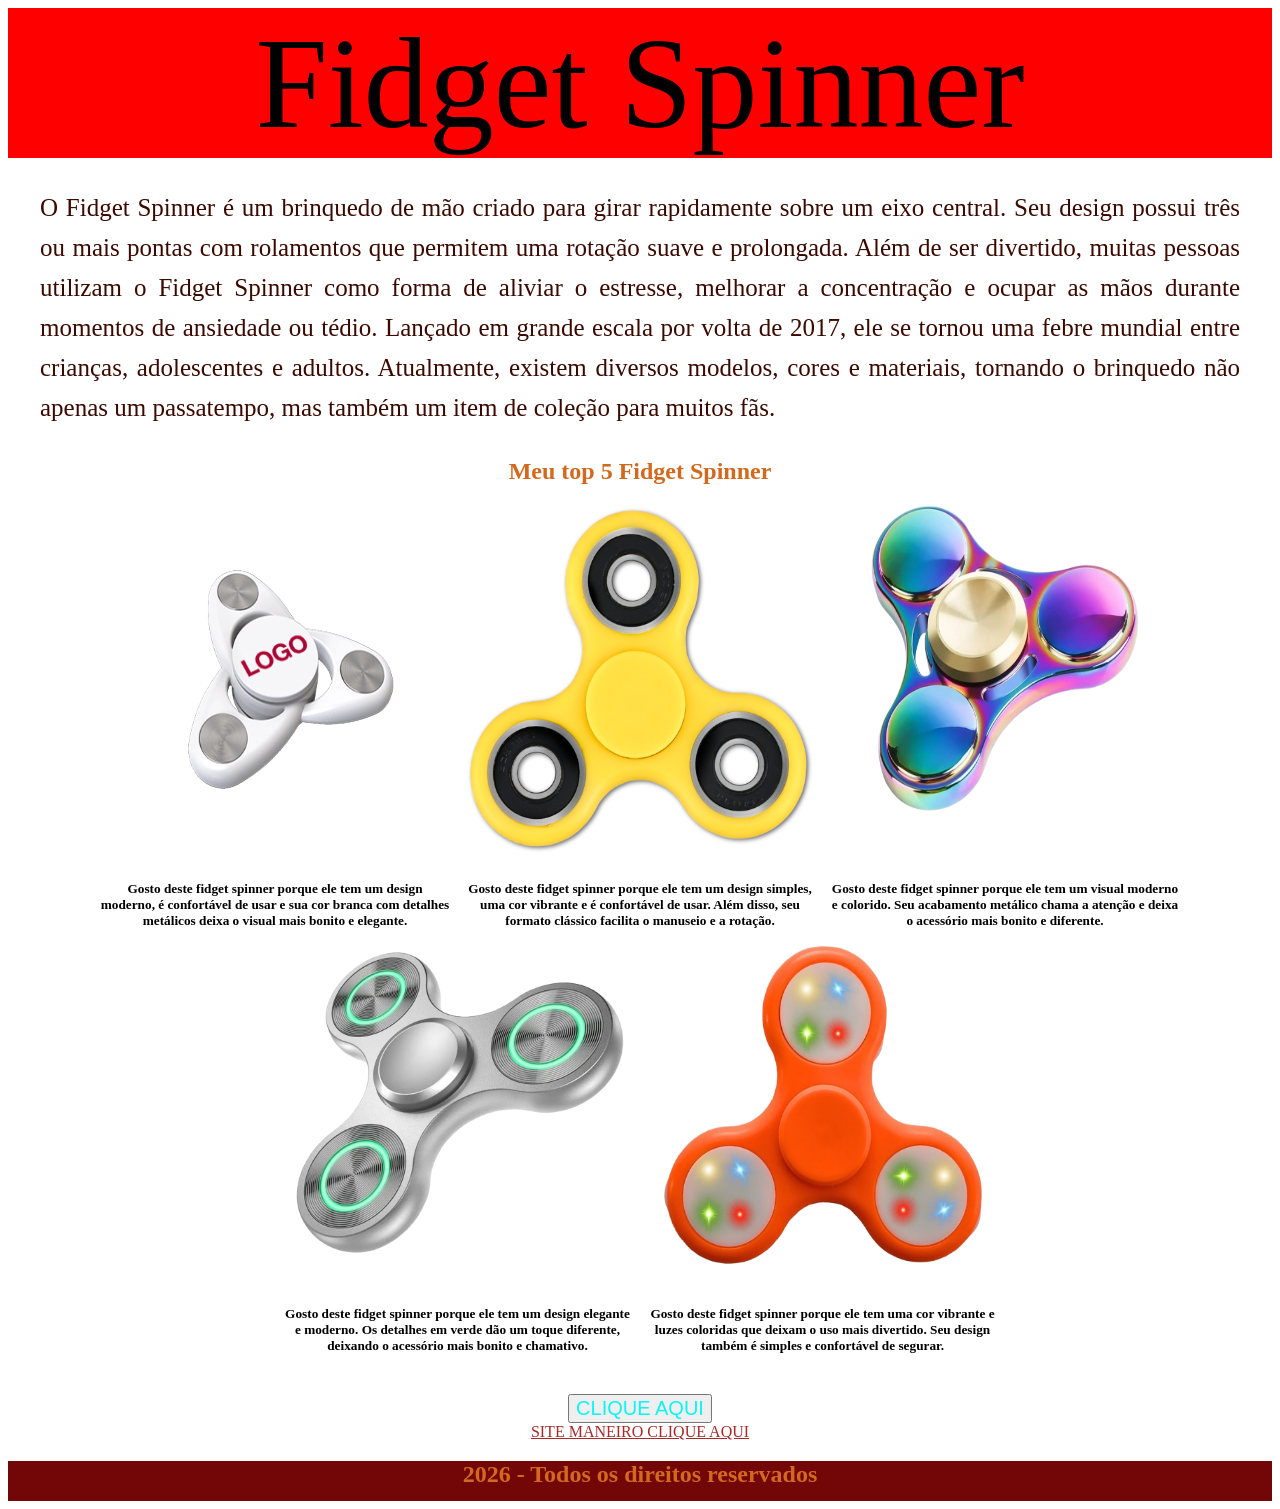
==== index.html @ d0de1edf "a" ====
<!DOCTYPE html>
<html>
    <head>
        <title>Fidget Spinner</title>

        <meta charset="UTF-8">

        <meta name="viewport" content="width=device-width, initial-scale=1.0">

        <link rel="icon" type="image/png" href="favicon_io/favicon.ico">

        <link rel='stylesheet' href="CSS/style.css">
    </head>
    <body>
        
        <header>Fidget Spinner</header>
        <p>O Fidget Spinner é um brinquedo de mão criado para girar rapidamente sobre um eixo
             central. Seu design possui três ou mais pontas com rolamentos que permitem uma 
             rotação suave e prolongada. Além de ser divertido, muitas pessoas utilizam o Fidget
              Spinner como forma de aliviar o estresse, melhorar a concentração e ocupar as mãos
               durante momentos de ansiedade ou tédio. Lançado em grande escala por volta de 
               2017, ele se tornou uma febre mundial entre crianças, adolescentes e adultos. 
               Atualmente, existem diversos modelos, cores e materiais, tornando o brinquedo 
               não apenas um passatempo, mas também um item de coleção para muitos fãs.</p>

        <section id="FIDGET favoritos">
    <h2>Meu top 5 Fidget Spinner</h2>

    <div class="container">

        <div class="card">
            <img src="Imagens/f1.png">
            <h5>Gosto deste fidget spinner porque ele tem um design moderno, é confortável de usar e sua cor branca com detalhes metálicos deixa o visual mais bonito e elegante.</h5>
        </div>

        <div class="card">
            <img src="Imagens/f2.png">
            <h5>Gosto deste fidget spinner porque ele tem um design simples, uma cor vibrante e é confortável de usar. Além disso, seu formato clássico facilita o manuseio e a rotação.</h5>
        </div>

        <div class="card">
            <img src="Imagens/f3.png">
            <h5>Gosto deste fidget spinner porque ele tem um visual moderno e colorido. Seu acabamento metálico chama a atenção e deixa o acessório mais bonito e diferente.</h5>
        </div>

        <div class="card">
            <img src="Imagens/f4.png">
            <h5>Gosto deste fidget spinner porque ele tem um design elegante e moderno. Os detalhes em verde dão um toque diferente, deixando o acessório mais bonito e chamativo.</h5>
        </div>

        <div class="card">
            <img src="Imagens/f5.png">
            <h5>Gosto deste fidget spinner porque ele tem uma cor vibrante e luzes coloridas que deixam o uso mais divertido. Seu design também é simples e confortável de segurar.</h5>
        </div>

    </div>
<br>
<br>
<br>
</section>
    
        <button id="a">CLIQUE AQUI</button>
        
        <br>
        
        <a id="b" href="https://ffffidget.com/">SITE MANEIRO CLIQUE AQUI</button></a>

            
        <footer><h2>2026 - Todos os direitos reservados</h2></footer>
    </body>


</html>
---- CSS/style.css ----
header {
    font-size: 130px;
    background-color: red;
}

p {
    color: rgb(60, 9, 1);
    font-size: 25px;
    max-width: 1200px;
    margin: 30px auto;
    text-align: justify;
    line-height: 1.6;
    padding: 0 20px;
}

h5 {
    width: 350px;

}

#a {
    color: rgb(11, 245, 245);
    text-align: center;
    font-size: 20px;
}

#b {
    color: brown;
    text-align: center;
}

h2{
    color: chocolate;
    text-align: center;
}

body {
    text-align: center;
}

.navbar {
    background-color: #222222;
        padding: 15px 30px;
}

.card img:hover{
    transform: scale(1.05)
}

img {
    transition: transform 0.3s ease;
}

.container {
    display: flex;
    flex-wrap: wrap;
    border-radius: 10px;
    transition: transform 0.3 ease;
    justify-content: center;
    align-items:center;
    gap: 15px;
}

.card {
    border-radius: 15px;
    padding-bottom: 10px;
    height: 400px;
}

.card img {
    width: 350px;
    height: 350px;
    border-radius: 10px;
    transition: transform 0.3s ease;
}

iframe {
    width: 100%;
    max-width: 600px;
    border-radius: 10px;
}

footer {
    background-color: rgb(115, 7, 7);
    width: 100%;
    height: 40px;
}
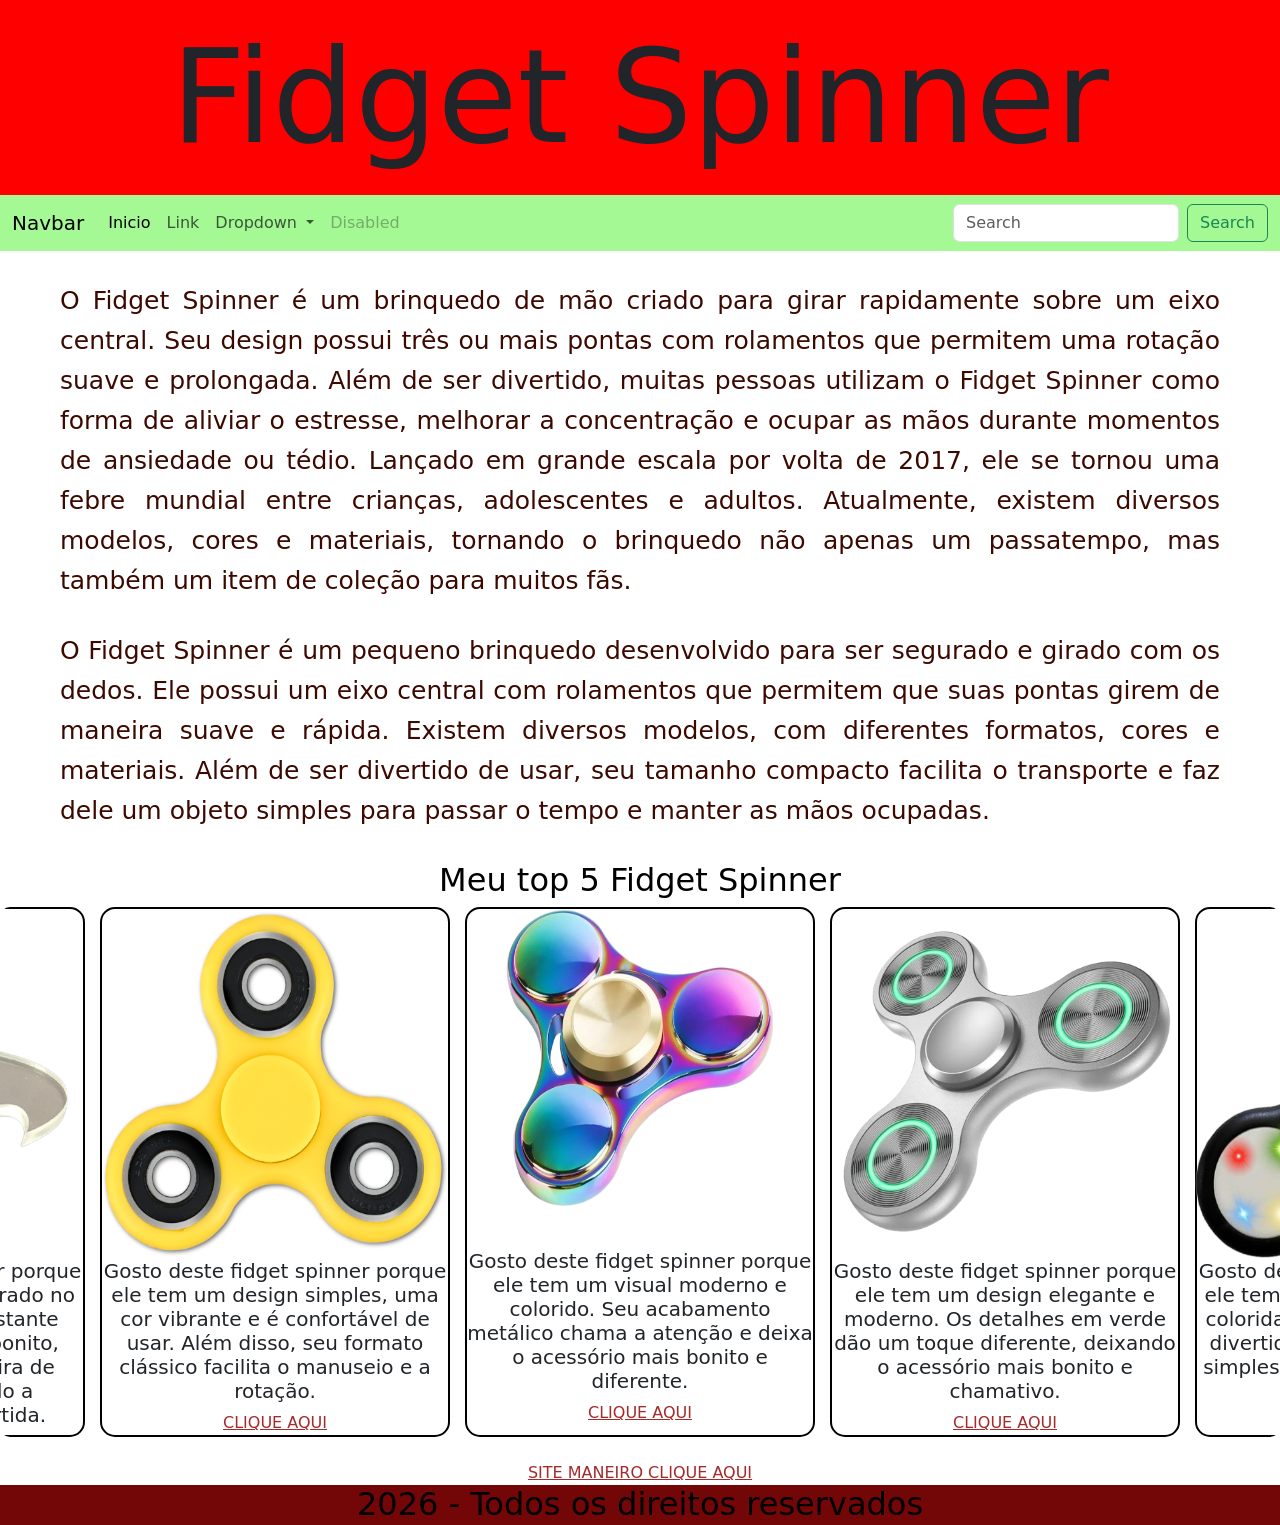
==== commit 254f9d29: "a" ====
--- a/index.html
+++ b/index.html
@@ -1,73 +1,234 @@
 <!DOCTYPE html>
-<html>
-    <head>
-        <title>Fidget Spinner</title>
-
-        <meta charset="UTF-8">
-
-        <meta name="viewport" content="width=device-width, initial-scale=1.0">
-
-        <link rel="icon" type="image/png" href="favicon_io/favicon.ico">
-
-        <link rel='stylesheet' href="CSS/style.css">
-    </head>
-    <body>
+<html lang="pt-br">
+<head>
+    <meta charset="UTF-8">
+    <title>FidgetSpinner</title>
+    <meta name="viewport" content="width=device-width, initial-scale=1.0">
+
+    <link rel="icon" type="image/png" href="favicon_io/favicon.ico">
+
+    <link
+        href="https://cdn.jsdelivr.net/npm/bootstrap@5.3.8/dist/css/bootstrap.min.css"
+        rel="stylesheet"
+        integrity="sha384-sRIl4kxILFvY47J16cr9ZwB07vP4J8+LH7qKQnuqkuIAvNWLzeN8tE5YBujZqJLB"
+        crossorigin="anonymous"
+    >
+
+    <link rel="stylesheet" href="CSS/style.css">
+</head>
+
+<body>
+
+    <header>Fidget Spinner</header>
+
+    <nav class="navbar navbar-expand-lg bg-body-tertiary">
+        <div class="container-fluid">
+            <a class="navbar-brand" href="#">Navbar</a>
+
+            <button
+                class="navbar-toggler"
+                type="button"
+                data-bs-toggle="collapse"
+                data-bs-target="#navbarSupportedContent"
+                aria-controls="navbarSupportedContent"
+                aria-expanded="false"
+                aria-label="Toggle navigation"
+            >
+                <span class="navbar-toggler-icon"></span>
+            </button>
+
+            <div class="collapse navbar-collapse" id="navbarSupportedContent">
+                <ul class="navbar-nav me-auto mb-2 mb-lg-0">
+                    <li class="nav-item">
+                        <a class="nav-link active" aria-current="page" href="#inicio">
+                            Inicio
+                        </a>
+                    </li>
+
+                    <li class="nav-item">
+                        <a class="nav-link" href="#">Link</a>
+                    </li>
+
+                    <li class="nav-item dropdown">
+                        <a
+                            class="nav-link dropdown-toggle"
+                            href="#"
+                            role="button"
+                            data-bs-toggle="dropdown"
+                            aria-expanded="false"
+                        >
+                            Dropdown
+                        </a>
+
+                        <ul class="dropdown-menu">
+                            <li>
+                                <a class="dropdown-item" href="#">Action</a>
+                            </li>
+
+                            <li>
+                                <a class="dropdown-item" href="#">
+                                    Another action
+                                </a>
+                            </li>
+
+                            <li>
+                                <hr class="dropdown-divider">
+                            </li>
+
+                            <li>
+                                <a class="dropdown-item" href="#">
+                                    Something else here
+                                </a>
+                            </li>
+                        </ul>
+                    </li>
+
+                    <li class="nav-item">
+                        <a class="nav-link disabled" aria-disabled="true">
+                            Disabled
+                        </a>
+                    </li>
+                </ul>
+
+                <form class="d-flex" role="search">
+                    <input
+                        class="form-control me-2"
+                        type="search"
+                        placeholder="Search"
+                        aria-label="Search"
+                    >
+
+                    <button class="btn btn-outline-success" type="submit">
+                        Search
+                    </button>
+                </form>
+            </div>
+        </div>
+    </nav>
+
+    <p div="inicio">
+        O Fidget Spinner é um brinquedo de mão criado para girar rapidamente
+        sobre um eixo central. Seu design possui três ou mais pontas com
+        rolamentos que permitem uma rotação suave e prolongada. Além de ser
+        divertido, muitas pessoas utilizam o Fidget Spinner como forma de
+        aliviar o estresse, melhorar a concentração e ocupar as mãos durante
+        momentos de ansiedade ou tédio. Lançado em grande escala por volta de
+        2017, ele se tornou uma febre mundial entre crianças, adolescentes e
+        adultos. Atualmente, existem diversos modelos, cores e materiais,
+        tornando o brinquedo não apenas um passatempo, mas também um item de
+        coleção para muitos fãs.
         
-        <header>Fidget Spinner</header>
-        <p>O Fidget Spinner é um brinquedo de mão criado para girar rapidamente sobre um eixo
-             central. Seu design possui três ou mais pontas com rolamentos que permitem uma 
-             rotação suave e prolongada. Além de ser divertido, muitas pessoas utilizam o Fidget
-              Spinner como forma de aliviar o estresse, melhorar a concentração e ocupar as mãos
-               durante momentos de ansiedade ou tédio. Lançado em grande escala por volta de 
-               2017, ele se tornou uma febre mundial entre crianças, adolescentes e adultos. 
-               Atualmente, existem diversos modelos, cores e materiais, tornando o brinquedo 
-               não apenas um passatempo, mas também um item de coleção para muitos fãs.</p>
-
-        <section id="FIDGET favoritos">
-    <h2>Meu top 5 Fidget Spinner</h2>
-
-    <div class="container">
-
-        <div class="card">
-            <img src="Imagens/f1.png">
-            <h5>Gosto deste fidget spinner porque ele tem um design moderno, é confortável de usar e sua cor branca com detalhes metálicos deixa o visual mais bonito e elegante.</h5>
+    </p>
+    <p div="inicio">
+        O Fidget Spinner é um pequeno brinquedo desenvolvido para ser segurado e girado 
+        com os dedos. Ele possui um eixo central com rolamentos que permitem que suas
+         pontas girem de maneira suave e rápida. Existem diversos modelos, com diferentes
+          formatos, cores e materiais. Além de ser divertido de usar, seu tamanho compacto 
+          facilita o transporte e faz dele um objeto simples para passar o tempo e manter 
+          as mãos ocupadas.</p>
+
+    <section id="FIDGET favoritos">
+        <h2>Meu top 5 Fidget Spinner</h2>
+
+        <div class="container">
+            <div class="card">
+                <img src="Imagens/f5.png">
+
+                <h5>
+                    Gosto deste fidget spinner porque ele tem um formato
+                    inspirado no Batman, que chama bastante atenção. Seu design
+                    é bonito, confortável de usar e gira de forma suave,
+                    tornando a experiência mais divertida.
+                </h5>
+
+                <a
+                    id="b"
+                    href="https://shopee.com.br/Fidget-Hand-Spinner-Acrilico-Anti-Stress-Batman-i.592216717.19698578593"
+                >
+                    CLIQUE AQUI
+                </a>
+            </div>
+
+            <div class="card">
+                <img src="Imagens/f2.png">
+
+                <h5>
+                    Gosto deste fidget spinner porque ele tem um design
+                    simples, uma cor vibrante e é confortável de usar. Além
+                    disso, seu formato clássico facilita o manuseio e a
+                    rotação.
+                </h5>
+
+                <a
+                    id="b"
+                    href="https://www.pbkids.com.br/fidget-spinner-original---amarelo-1002879460/p?srsltid=AfmBOorNrOaoNi5h6woUMSMGoeGaCTeQ0F-T0FpnlqDeqvxqBZ_VngEw"
+                >
+                    CLIQUE AQUI
+                </a>
+            </div>
+
+            <div class="card">
+                <img src="Imagens/f3.png">
+
+                <h5>
+                    Gosto deste fidget spinner porque ele tem um visual moderno
+                    e colorido. Seu acabamento metálico chama a atenção e deixa
+                    o acessório mais bonito e diferente.
+                </h5>
+
+                <a
+                    id="b"
+                    href="https://www.worten.pt/produtos/fidget-spinner-toy-durable-steel-bearing-high-speed-spins-precision-metal-hand-spinner-edc-adhd-focus-anxiety-stress-relief-tedio-jedbesetzt-mrkean-9058386009323"
+                >
+                    CLIQUE AQUI
+                </a>
+            </div>
+
+            <div class="card">
+                <img src="Imagens/f4.png">
+
+                <h5>
+                    Gosto deste fidget spinner porque ele tem um design elegante
+                    e moderno. Os detalhes em verde dão um toque diferente,
+                    deixando o acessório mais bonito e chamativo.
+                </h5>
+
+                <a
+                    id="b"
+                    href="https://www.magazineluiza.com.br/fidget-spinner-atesson-de-aco-inoxidavel-ultra-duravel-prata/p/hbadkj4fc2/br/spnr/?srsltid=AfmBOooJvOaoNi5h6woUMSMGoeGaCTeQ0F-T0FpnlqDeqvxqBZ_VngEw"
+                >
+                    CLIQUE AQUI
+                </a>
+            </div>
+
+            <div class="card">
+                <img src="Imagens/f6.png">
+
+                <h5>
+                    Gosto deste fidget spinner porque ele tem uma cor vibrante
+                    e luzes coloridas que deixam o uso mais divertido. Seu
+                    design também é simples e confortável de segurar.
+                </h5>
+
+                <a
+                    id="b"
+                    href="https://www.amazon.com.br/Pop-Hand-Spinner-com-Girat%C3%B3rio/dp/B0DYVS96MG/ref=sr_1_6?crid=UYTA7BCN1M6L&dib=eyJ2IjoiMSJ9.[base64].B3UbdkF1sn0aKpM16Ohkcw3CNnSOilMuTUx1lWSPxpg&dib_tag=se&keywords=fidget%20spinner&qid=1760724182&sprefix=fosget,aps,1141&sr=8-6&tag=brmybest_presses_20579-20"
+                >
+                    CLIQUE AQUI
+                </a>
+            </div>
         </div>
 
-        <div class="card">
-            <img src="Imagens/f2.png">
-            <h5>Gosto deste fidget spinner porque ele tem um design simples, uma cor vibrante e é confortável de usar. Além disso, seu formato clássico facilita o manuseio e a rotação.</h5>
-        </div>
-
-        <div class="card">
-            <img src="Imagens/f3.png">
-            <h5>Gosto deste fidget spinner porque ele tem um visual moderno e colorido. Seu acabamento metálico chama a atenção e deixa o acessório mais bonito e diferente.</h5>
-        </div>
-
-        <div class="card">
-            <img src="Imagens/f4.png">
-            <h5>Gosto deste fidget spinner porque ele tem um design elegante e moderno. Os detalhes em verde dão um toque diferente, deixando o acessório mais bonito e chamativo.</h5>
-        </div>
-
-        <div class="card">
-            <img src="Imagens/f5.png">
-            <h5>Gosto deste fidget spinner porque ele tem uma cor vibrante e luzes coloridas que deixam o uso mais divertido. Seu design também é simples e confortável de segurar.</h5>
-        </div>
-
-    </div>
-<br>
-<br>
-<br>
-</section>
-    
-        <button id="a">CLIQUE AQUI</button>
-        
         <br>
-        
-        <a id="b" href="https://ffffidget.com/">SITE MANEIRO CLIQUE AQUI</button></a>
-
-            
-        <footer><h2>2026 - Todos os direitos reservados</h2></footer>
-    </body>
-
-
+
+        <a id="b" href="https://ffffidget.com/">
+            SITE MANEIRO CLIQUE AQUI
+        </a>
+
+        <footer>
+            <h2>2026 - Todos os direitos reservados</h2>
+        </footer>
+    </section>
+
+</body>
 </html>
--- a/CSS/style.css
+++ b/CSS/style.css
@@ -1,87 +1,97 @@
 header {
-    font-size: 130px;
-    background-color: red;
+    font-size: 130px !important;
+    background-color: red !important;
+}
+
+.navbar {
+    background-color: rgb(164, 249, 149) !important;
 }
 
 p {
-    color: rgb(60, 9, 1);
-    font-size: 25px;
-    max-width: 1200px;
-    margin: 30px auto;
-    text-align: justify;
-    line-height: 1.6;
-    padding: 0 20px;
+    color: rgb(60, 9, 1) !important;
+    font-size: 25px !important;
+    max-width: 1200px !important;
+    margin: 30px auto !important;
+    text-align: justify !important;
+    line-height: 1.6 !important;
+    padding: 0 20px !important;
 }
 
 h5 {
-    width: 350px;
+    width: 350px !important;
+}
+
+#a {
+    color: rgb(11, 245, 245) !important;
+    text-align: center !important;
+    font-size: 20px !important;
+}
+
+#b {
+    color: brown !important;
+    text-align: center !important;
+}
+
+button {
+}
+
+h2 {
+    color: rgb(0, 0, 0) !important;
+    text-align: center !important;
+}
+
+body {
+    text-align: center !important;
 
 }
 
-#a {
-    color: rgb(11, 245, 245);
-    text-align: center;
-    font-size: 20px;
-}
-
-#b {
-    color: brown;
-    text-align: center;
-}
-
-h2{
-    color: chocolate;
-    text-align: center;
-}
-
-body {
-    text-align: center;
-}
-
-.navbar {
-    background-color: #222222;
-        padding: 15px 30px;
-}
-
-.card img:hover{
-    transform: scale(1.05)
+.card img:hover {
+    transform: scale(1.05) !important;
 }
 
 img {
-    transition: transform 0.3s ease;
+    transition: transform 0.3s ease !important;
 }
 
 .container {
-    display: flex;
-    flex-wrap: wrap;
-    border-radius: 10px;
-    transition: transform 0.3 ease;
-    justify-content: center;
-    align-items:center;
-    gap: 15px;
+    display: flex !important;
+    flex-wrap: nowrap !important;
+    width: 100% !important;
+    max-width: none !important;
+    overflow: hidden !important;
+    border-radius: 10px !important;
+    transition: transform 0.3s ease !important;
+    justify-content: center !important;
+    align-items: center !important;
+    gap: 15px !important;
 }
 
 .card {
-    border-radius: 15px;
-    padding-bottom: 10px;
-    height: 400px;
+    flex: 0 0 350px !important;
+    display: flex !important;
+    flex-direction: column !important;
+    align-items: center !important;
+    border-radius: 15px !important;
+    padding-bottom: 10px !important;
+    height: 530px !important;
+    border: 2px solid #000000 !important;
 }
 
 .card img {
-    width: 350px;
-    height: 350px;
-    border-radius: 10px;
-    transition: transform 0.3s ease;
+    width: 350px !important;
+    height: 350px !important;
+    border-radius: 10px !important;
+    transition: transform 0.3s ease !important;
 }
 
 iframe {
-    width: 100%;
-    max-width: 600px;
-    border-radius: 10px;
+    width: 100% !important;
+    max-width: 600px !important;
+    border-radius: 10px !important;
 }
 
 footer {
-    background-color: rgb(115, 7, 7);
-    width: 100%;
-    height: 40px;
+    background-color: rgb(115, 7, 7) !important;
+    width: 100% !important;
+    height: 40px !important;
 }
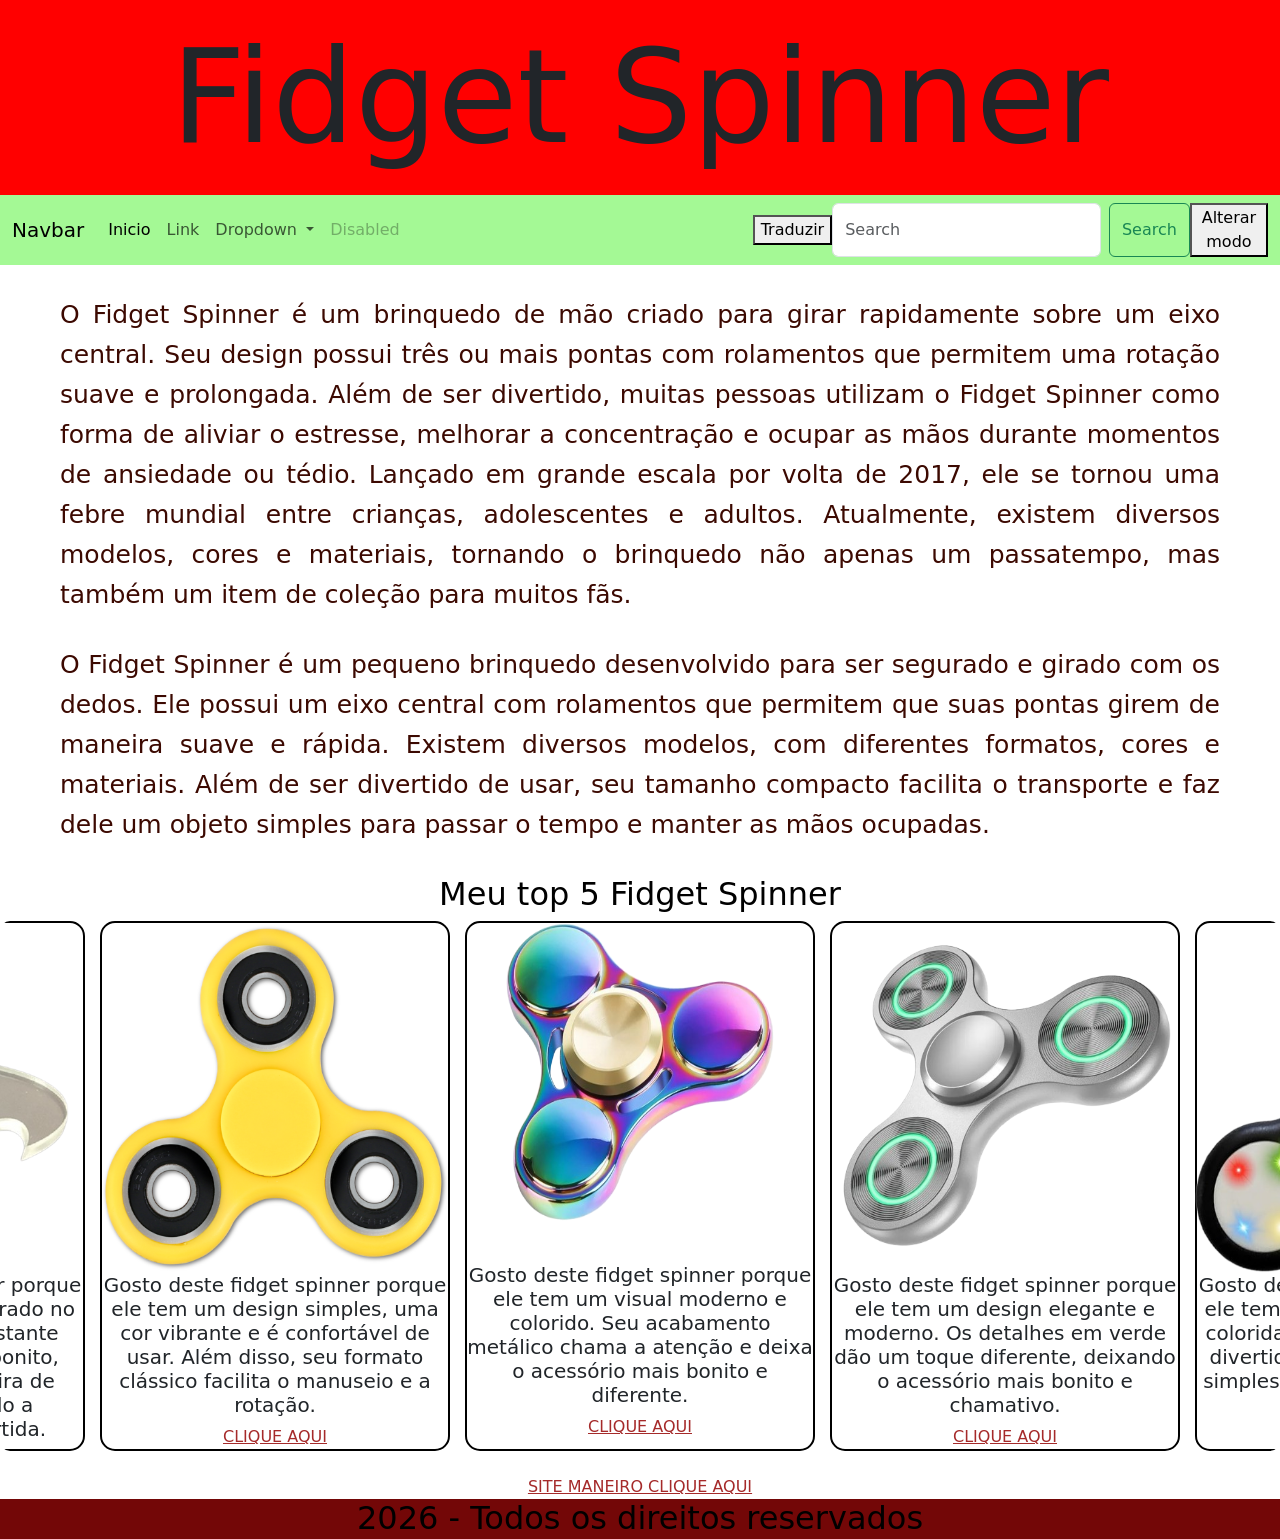
==== commit 0d61595d: "a" ====
--- a/index.html
+++ b/index.html
@@ -2,7 +2,11 @@
 <html lang="pt-br">
 <head>
     <meta charset="UTF-8">
+
     <title>FidgetSpinner</title>
+
+    
+
     <meta name="viewport" content="width=device-width, initial-scale=1.0">
 
     <link rel="icon" type="image/png" href="favicon_io/favicon.ico">
@@ -17,12 +21,14 @@
     <link rel="stylesheet" href="CSS/style.css">
 </head>
 
-<body>
-
-    <header>Fidget Spinner</header>
+<body id="body">
+
+    <header id="object">Fidget Spinner</header>
 
     <nav class="navbar navbar-expand-lg bg-body-tertiary">
         <div class="container-fluid">
+
+
             <a class="navbar-brand" href="#">Navbar</a>
 
             <button
@@ -89,7 +95,7 @@
                         </a>
                     </li>
                 </ul>
-
+                <button id="botaot">Traduzir</button>
                 <form class="d-flex" role="search">
                     <input
                         class="form-control me-2"
@@ -101,12 +107,14 @@
                     <button class="btn btn-outline-success" type="submit">
                         Search
                     </button>
+
+                    <button id="botao">Alterar modo</button>
                 </form>
             </div>
         </div>
     </nav>
 
-    <p div="inicio">
+    <p id="inicio" div="inicio">
         O Fidget Spinner é um brinquedo de mão criado para girar rapidamente
         sobre um eixo central. Seu design possui três ou mais pontas com
         rolamentos que permitem uma rotação suave e prolongada. Além de ser
@@ -141,12 +149,7 @@
                     tornando a experiência mais divertida.
                 </h5>
 
-                <a
-                    id="b"
-                    href="https://shopee.com.br/Fidget-Hand-Spinner-Acrilico-Anti-Stress-Batman-i.592216717.19698578593"
-                >
-                    CLIQUE AQUI
-                </a>
+                <a id="b" href="https://shopee.com.br/Fidget-Hand-Spinner-Acrilico-Anti-Stress-Batman-i.592216717.19698578593">CLIQUE AQUI</a>
             </div>
 
             <div class="card">
@@ -159,29 +162,17 @@
                     rotação.
                 </h5>
 
-                <a
-                    id="b"
-                    href="https://www.pbkids.com.br/fidget-spinner-original---amarelo-1002879460/p?srsltid=AfmBOorNrOaoNi5h6woUMSMGoeGaCTeQ0F-T0FpnlqDeqvxqBZ_VngEw"
-                >
-                    CLIQUE AQUI
-                </a>
+                <a id="b" href="https://www.pbkids.com.br/fidget-spinner-original---amarelo-1002879460/p?srsltid=AfmBOorNrOaoNi5h6woUMSMGoeGaCTeQ0F-T0FpnlqDeqvxqBZ_VngEw">CLIQUE AQUI</a>
             </div>
 
             <div class="card">
                 <img src="Imagens/f3.png">
-
                 <h5>
                     Gosto deste fidget spinner porque ele tem um visual moderno
                     e colorido. Seu acabamento metálico chama a atenção e deixa
                     o acessório mais bonito e diferente.
                 </h5>
-
-                <a
-                    id="b"
-                    href="https://www.worten.pt/produtos/fidget-spinner-toy-durable-steel-bearing-high-speed-spins-precision-metal-hand-spinner-edc-adhd-focus-anxiety-stress-relief-tedio-jedbesetzt-mrkean-9058386009323"
-                >
-                    CLIQUE AQUI
-                </a>
+                <a id="b" href="https://www.worten.pt/produtos/fidget-spinner-toy-durable-steel-bearing-high-speed-spins-precision-metal-hand-spinner-edc-adhd-focus-anxiety-stress-relief-tedio-jedbesetzt-mrkean-9058386009323" > CLIQUE AQUI </a>
             </div>
 
             <div class="card">
@@ -193,42 +184,30 @@
                     deixando o acessório mais bonito e chamativo.
                 </h5>
 
-                <a
-                    id="b"
-                    href="https://www.magazineluiza.com.br/fidget-spinner-atesson-de-aco-inoxidavel-ultra-duravel-prata/p/hbadkj4fc2/br/spnr/?srsltid=AfmBOooJvOaoNi5h6woUMSMGoeGaCTeQ0F-T0FpnlqDeqvxqBZ_VngEw"
-                >
-                    CLIQUE AQUI
-                </a>
+                <a id="b" href="https://www.magazineluiza.com.br/fidget-spinner-atesson-de-aco-inoxidavel-ultra-duravel-prata/p/hbadkj4fc2/br/spnr/?srsltid=AfmBOooJvOaoNi5h6woUMSMGoeGaCTeQ0F-T0FpnlqDeqvxqBZ_VngEw">CLIQUE AQUI</a>
             </div>
 
             <div class="card">
                 <img src="Imagens/f6.png">
-
                 <h5>
                     Gosto deste fidget spinner porque ele tem uma cor vibrante
                     e luzes coloridas que deixam o uso mais divertido. Seu
                     design também é simples e confortável de segurar.
                 </h5>
-
-                <a
-                    id="b"
-                    href="https://www.amazon.com.br/Pop-Hand-Spinner-com-Girat%C3%B3rio/dp/B0DYVS96MG/ref=sr_1_6?crid=UYTA7BCN1M6L&dib=eyJ2IjoiMSJ9.[base64].B3UbdkF1sn0aKpM16Ohkcw3CNnSOilMuTUx1lWSPxpg&dib_tag=se&keywords=fidget%20spinner&qid=1760724182&sprefix=fosget,aps,1141&sr=8-6&tag=brmybest_presses_20579-20"
-                >
-                    CLIQUE AQUI
-                </a>
+                <a id="b" href="https://www.amazon.com.br/Pop-Hand-Spinner-com-Girat%C3%B3rio/dp/B0DYVS96MG/ref=sr_1_6?crid=UYTA7BCN1M6L&dib=eyJ2IjoiMSJ9.[base64].B3UbdkF1sn0aKpM16Ohkcw3CNnSOilMuTUx1lWSPxpg&dib_tag=se&keywords=fidget%20spinner&qid=1760724182&sprefix=fosget,aps,1141&sr=8-6&tag=brmybest_presses_20579-20" > CLIQUE AQUI </a>
             </div>
         </div>
 
         <br>
 
-        <a id="b" href="https://ffffidget.com/">
-            SITE MANEIRO CLIQUE AQUI
-        </a>
+        <a id="b" href="https://ffffidget.com/"> SITE MANEIRO CLIQUE AQUI</a>
 
         <footer>
             <h2>2026 - Todos os direitos reservados</h2>
         </footer>
     </section>
 
+    <script src="main.js"></script>
+
 </body>
 </html>
--- a/CSS/style.css
+++ b/CSS/style.css
@@ -30,9 +30,6 @@
 #b {
     color: brown !important;
     text-align: center !important;
-}
-
-button {
 }
 
 h2 {
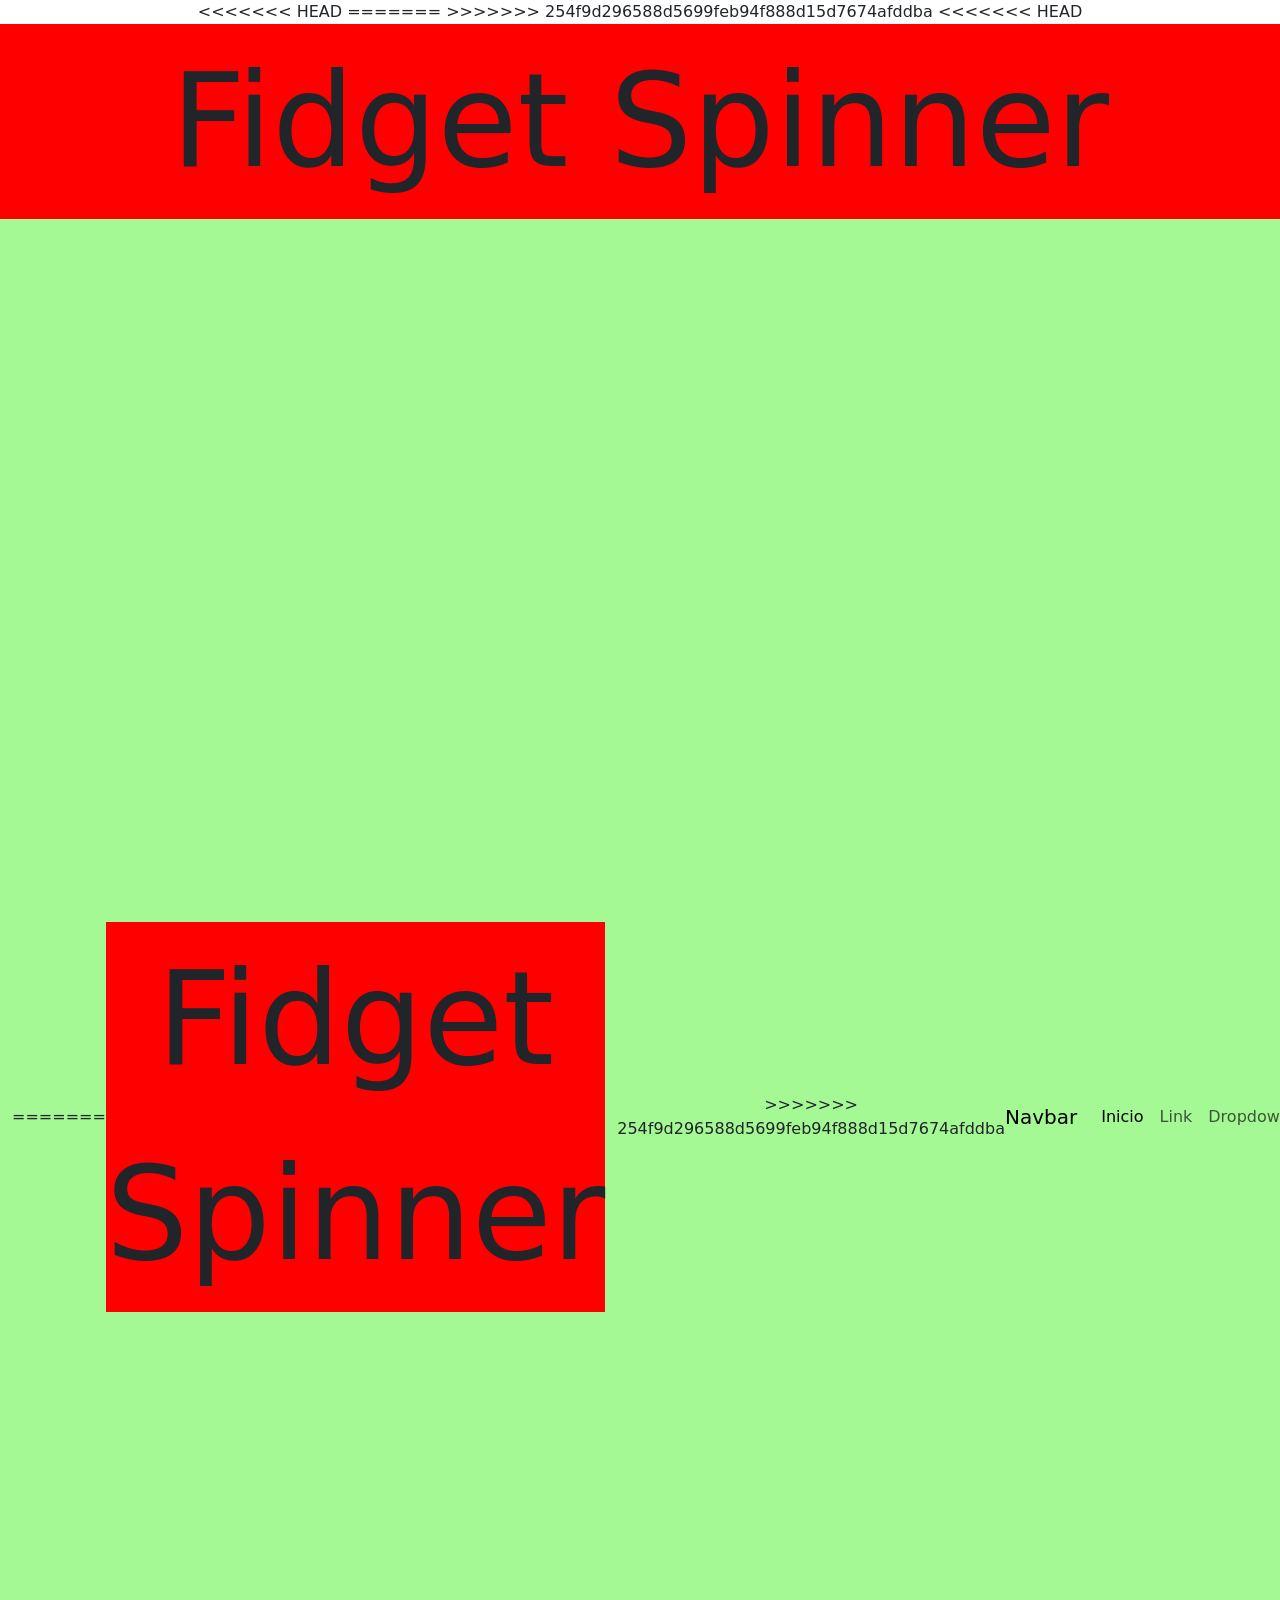
==== commit 86fae79c: "Merge branch 'main' of https://github.com/MarceloGeschwind/SIte-do-melhor-objeto-do-Mundo" ====
--- a/index.html
+++ b/index.html
@@ -2,6 +2,7 @@
 <html lang="pt-br">
 <head>
     <meta charset="UTF-8">
+<<<<<<< HEAD
 
     <title>FidgetSpinner</title>
 
@@ -11,6 +12,13 @@
 
     <link rel="icon" type="image/png" href="favicon_io/favicon.ico">
 
+=======
+    <title>FidgetSpinner</title>
+    <meta name="viewport" content="width=device-width, initial-scale=1.0">
+
+    <link rel="icon" type="image/png" href="favicon_io/favicon.ico">
+
+>>>>>>> 254f9d296588d5699feb94f888d15d7674afddba
     <link
         href="https://cdn.jsdelivr.net/npm/bootstrap@5.3.8/dist/css/bootstrap.min.css"
         rel="stylesheet"
@@ -21,6 +29,7 @@
     <link rel="stylesheet" href="CSS/style.css">
 </head>
 
+<<<<<<< HEAD
 <body id="body">
 
     <header id="object">Fidget Spinner</header>
@@ -29,6 +38,14 @@
         <div class="container-fluid">
 
 
+=======
+<body>
+
+    <header>Fidget Spinner</header>
+
+    <nav class="navbar navbar-expand-lg bg-body-tertiary">
+        <div class="container-fluid">
+>>>>>>> 254f9d296588d5699feb94f888d15d7674afddba
             <a class="navbar-brand" href="#">Navbar</a>
 
             <button
@@ -95,7 +112,11 @@
                         </a>
                     </li>
                 </ul>
+<<<<<<< HEAD
                 <button id="botaot">Traduzir</button>
+=======
+
+>>>>>>> 254f9d296588d5699feb94f888d15d7674afddba
                 <form class="d-flex" role="search">
                     <input
                         class="form-control me-2"
@@ -107,14 +128,21 @@
                     <button class="btn btn-outline-success" type="submit">
                         Search
                     </button>
+<<<<<<< HEAD
 
                     <button id="botao">Alterar modo</button>
+=======
+>>>>>>> 254f9d296588d5699feb94f888d15d7674afddba
                 </form>
             </div>
         </div>
     </nav>
 
+<<<<<<< HEAD
     <p id="inicio" div="inicio">
+=======
+    <p div="inicio">
+>>>>>>> 254f9d296588d5699feb94f888d15d7674afddba
         O Fidget Spinner é um brinquedo de mão criado para girar rapidamente
         sobre um eixo central. Seu design possui três ou mais pontas com
         rolamentos que permitem uma rotação suave e prolongada. Além de ser
@@ -149,7 +177,16 @@
                     tornando a experiência mais divertida.
                 </h5>
 
+<<<<<<< HEAD
                 <a id="b" href="https://shopee.com.br/Fidget-Hand-Spinner-Acrilico-Anti-Stress-Batman-i.592216717.19698578593">CLIQUE AQUI</a>
+=======
+                <a
+                    id="b"
+                    href="https://shopee.com.br/Fidget-Hand-Spinner-Acrilico-Anti-Stress-Batman-i.592216717.19698578593"
+                >
+                    CLIQUE AQUI
+                </a>
+>>>>>>> 254f9d296588d5699feb94f888d15d7674afddba
             </div>
 
             <div class="card">
@@ -162,17 +199,40 @@
                     rotação.
                 </h5>
 
+<<<<<<< HEAD
                 <a id="b" href="https://www.pbkids.com.br/fidget-spinner-original---amarelo-1002879460/p?srsltid=AfmBOorNrOaoNi5h6woUMSMGoeGaCTeQ0F-T0FpnlqDeqvxqBZ_VngEw">CLIQUE AQUI</a>
+=======
+                <a
+                    id="b"
+                    href="https://www.pbkids.com.br/fidget-spinner-original---amarelo-1002879460/p?srsltid=AfmBOorNrOaoNi5h6woUMSMGoeGaCTeQ0F-T0FpnlqDeqvxqBZ_VngEw"
+                >
+                    CLIQUE AQUI
+                </a>
+>>>>>>> 254f9d296588d5699feb94f888d15d7674afddba
             </div>
 
             <div class="card">
                 <img src="Imagens/f3.png">
+<<<<<<< HEAD
+=======
+
+>>>>>>> 254f9d296588d5699feb94f888d15d7674afddba
                 <h5>
                     Gosto deste fidget spinner porque ele tem um visual moderno
                     e colorido. Seu acabamento metálico chama a atenção e deixa
                     o acessório mais bonito e diferente.
                 </h5>
+<<<<<<< HEAD
                 <a id="b" href="https://www.worten.pt/produtos/fidget-spinner-toy-durable-steel-bearing-high-speed-spins-precision-metal-hand-spinner-edc-adhd-focus-anxiety-stress-relief-tedio-jedbesetzt-mrkean-9058386009323" > CLIQUE AQUI </a>
+=======
+
+                <a
+                    id="b"
+                    href="https://www.worten.pt/produtos/fidget-spinner-toy-durable-steel-bearing-high-speed-spins-precision-metal-hand-spinner-edc-adhd-focus-anxiety-stress-relief-tedio-jedbesetzt-mrkean-9058386009323"
+                >
+                    CLIQUE AQUI
+                </a>
+>>>>>>> 254f9d296588d5699feb94f888d15d7674afddba
             </div>
 
             <div class="card">
@@ -184,30 +244,62 @@
                     deixando o acessório mais bonito e chamativo.
                 </h5>
 
+<<<<<<< HEAD
                 <a id="b" href="https://www.magazineluiza.com.br/fidget-spinner-atesson-de-aco-inoxidavel-ultra-duravel-prata/p/hbadkj4fc2/br/spnr/?srsltid=AfmBOooJvOaoNi5h6woUMSMGoeGaCTeQ0F-T0FpnlqDeqvxqBZ_VngEw">CLIQUE AQUI</a>
+=======
+                <a
+                    id="b"
+                    href="https://www.magazineluiza.com.br/fidget-spinner-atesson-de-aco-inoxidavel-ultra-duravel-prata/p/hbadkj4fc2/br/spnr/?srsltid=AfmBOooJvOaoNi5h6woUMSMGoeGaCTeQ0F-T0FpnlqDeqvxqBZ_VngEw"
+                >
+                    CLIQUE AQUI
+                </a>
+>>>>>>> 254f9d296588d5699feb94f888d15d7674afddba
             </div>
 
             <div class="card">
                 <img src="Imagens/f6.png">
+<<<<<<< HEAD
+=======
+
+>>>>>>> 254f9d296588d5699feb94f888d15d7674afddba
                 <h5>
                     Gosto deste fidget spinner porque ele tem uma cor vibrante
                     e luzes coloridas que deixam o uso mais divertido. Seu
                     design também é simples e confortável de segurar.
                 </h5>
+<<<<<<< HEAD
                 <a id="b" href="https://www.amazon.com.br/Pop-Hand-Spinner-com-Girat%C3%B3rio/dp/B0DYVS96MG/ref=sr_1_6?crid=UYTA7BCN1M6L&dib=eyJ2IjoiMSJ9.[base64].B3UbdkF1sn0aKpM16Ohkcw3CNnSOilMuTUx1lWSPxpg&dib_tag=se&keywords=fidget%20spinner&qid=1760724182&sprefix=fosget,aps,1141&sr=8-6&tag=brmybest_presses_20579-20" > CLIQUE AQUI </a>
+=======
+
+                <a
+                    id="b"
+                    href="https://www.amazon.com.br/Pop-Hand-Spinner-com-Girat%C3%B3rio/dp/B0DYVS96MG/ref=sr_1_6?crid=UYTA7BCN1M6L&dib=eyJ2IjoiMSJ9.[base64].B3UbdkF1sn0aKpM16Ohkcw3CNnSOilMuTUx1lWSPxpg&dib_tag=se&keywords=fidget%20spinner&qid=1760724182&sprefix=fosget,aps,1141&sr=8-6&tag=brmybest_presses_20579-20"
+                >
+                    CLIQUE AQUI
+                </a>
+>>>>>>> 254f9d296588d5699feb94f888d15d7674afddba
             </div>
         </div>
 
         <br>
 
+<<<<<<< HEAD
         <a id="b" href="https://ffffidget.com/"> SITE MANEIRO CLIQUE AQUI</a>
+=======
+        <a id="b" href="https://ffffidget.com/">
+            SITE MANEIRO CLIQUE AQUI
+        </a>
+>>>>>>> 254f9d296588d5699feb94f888d15d7674afddba
 
         <footer>
             <h2>2026 - Todos os direitos reservados</h2>
         </footer>
     </section>
 
+<<<<<<< HEAD
     <script src="main.js"></script>
 
+=======
+>>>>>>> 254f9d296588d5699feb94f888d15d7674afddba
 </body>
 </html>
--- a/CSS/style.css
+++ b/CSS/style.css
@@ -32,6 +32,12 @@
     text-align: center !important;
 }
 
+<<<<<<< HEAD
+=======
+button {
+}
+
+>>>>>>> 254f9d296588d5699feb94f888d15d7674afddba
 h2 {
     color: rgb(0, 0, 0) !important;
     text-align: center !important;
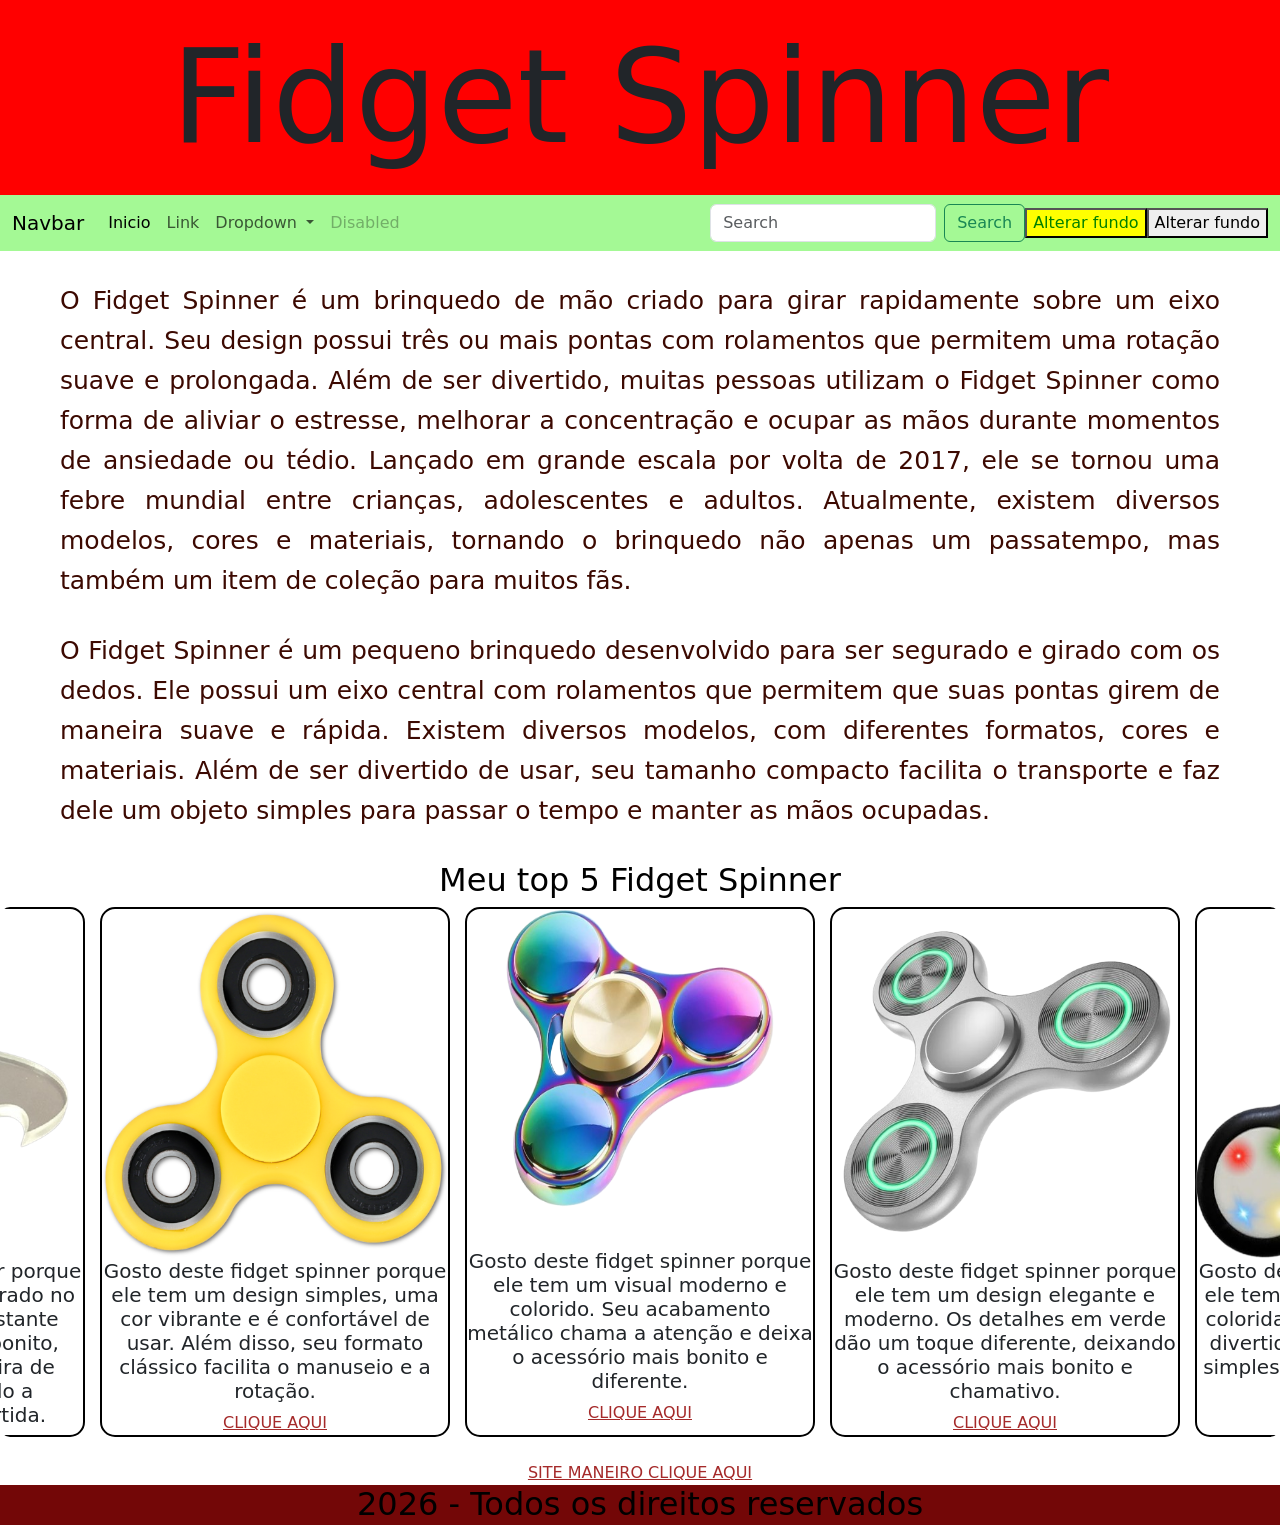
==== commit 3742e2e8: "mudança dia 12, adição de js e modo de alteração de cor" ====
--- a/index.html
+++ b/index.html
@@ -2,23 +2,11 @@
 <html lang="pt-br">
 <head>
     <meta charset="UTF-8">
-<<<<<<< HEAD
-
-    <title>FidgetSpinner</title>
-
-    
-
-    <meta name="viewport" content="width=device-width, initial-scale=1.0">
-
-    <link rel="icon" type="image/png" href="favicon_io/favicon.ico">
-
-=======
     <title>FidgetSpinner</title>
     <meta name="viewport" content="width=device-width, initial-scale=1.0">
 
     <link rel="icon" type="image/png" href="favicon_io/favicon.ico">
 
->>>>>>> 254f9d296588d5699feb94f888d15d7674afddba
     <link
         href="https://cdn.jsdelivr.net/npm/bootstrap@5.3.8/dist/css/bootstrap.min.css"
         rel="stylesheet"
@@ -29,23 +17,12 @@
     <link rel="stylesheet" href="CSS/style.css">
 </head>
 
-<<<<<<< HEAD
-<body id="body">
-
-    <header id="object">Fidget Spinner</header>
+<body>
+
+    <header>Fidget Spinner</header>
 
     <nav class="navbar navbar-expand-lg bg-body-tertiary">
         <div class="container-fluid">
-
-
-=======
-<body>
-
-    <header>Fidget Spinner</header>
-
-    <nav class="navbar navbar-expand-lg bg-body-tertiary">
-        <div class="container-fluid">
->>>>>>> 254f9d296588d5699feb94f888d15d7674afddba
             <a class="navbar-brand" href="#">Navbar</a>
 
             <button
@@ -112,11 +89,7 @@
                         </a>
                     </li>
                 </ul>
-<<<<<<< HEAD
-                <button id="botaot">Traduzir</button>
-=======
-
->>>>>>> 254f9d296588d5699feb94f888d15d7674afddba
+
                 <form class="d-flex" role="search">
                     <input
                         class="form-control me-2"
@@ -124,25 +97,18 @@
                         placeholder="Search"
                         aria-label="Search"
                     >
-
+                  
                     <button class="btn btn-outline-success" type="submit">
                         Search
                     </button>
-<<<<<<< HEAD
-
-                    <button id="botao">Alterar modo</button>
-=======
->>>>>>> 254f9d296588d5699feb94f888d15d7674afddba
                 </form>
+              <button id="altfundo">Alterar fundo</button>
+              <button id="altfundot">Alterar fundo</button>
             </div>
         </div>
     </nav>
 
-<<<<<<< HEAD
-    <p id="inicio" div="inicio">
-=======
     <p div="inicio">
->>>>>>> 254f9d296588d5699feb94f888d15d7674afddba
         O Fidget Spinner é um brinquedo de mão criado para girar rapidamente
         sobre um eixo central. Seu design possui três ou mais pontas com
         rolamentos que permitem uma rotação suave e prolongada. Além de ser
@@ -177,16 +143,7 @@
                     tornando a experiência mais divertida.
                 </h5>
 
-<<<<<<< HEAD
                 <a id="b" href="https://shopee.com.br/Fidget-Hand-Spinner-Acrilico-Anti-Stress-Batman-i.592216717.19698578593">CLIQUE AQUI</a>
-=======
-                <a
-                    id="b"
-                    href="https://shopee.com.br/Fidget-Hand-Spinner-Acrilico-Anti-Stress-Batman-i.592216717.19698578593"
-                >
-                    CLIQUE AQUI
-                </a>
->>>>>>> 254f9d296588d5699feb94f888d15d7674afddba
             </div>
 
             <div class="card">
@@ -199,40 +156,17 @@
                     rotação.
                 </h5>
 
-<<<<<<< HEAD
                 <a id="b" href="https://www.pbkids.com.br/fidget-spinner-original---amarelo-1002879460/p?srsltid=AfmBOorNrOaoNi5h6woUMSMGoeGaCTeQ0F-T0FpnlqDeqvxqBZ_VngEw">CLIQUE AQUI</a>
-=======
-                <a
-                    id="b"
-                    href="https://www.pbkids.com.br/fidget-spinner-original---amarelo-1002879460/p?srsltid=AfmBOorNrOaoNi5h6woUMSMGoeGaCTeQ0F-T0FpnlqDeqvxqBZ_VngEw"
-                >
-                    CLIQUE AQUI
-                </a>
->>>>>>> 254f9d296588d5699feb94f888d15d7674afddba
             </div>
 
             <div class="card">
                 <img src="Imagens/f3.png">
-<<<<<<< HEAD
-=======
-
->>>>>>> 254f9d296588d5699feb94f888d15d7674afddba
                 <h5>
                     Gosto deste fidget spinner porque ele tem um visual moderno
                     e colorido. Seu acabamento metálico chama a atenção e deixa
                     o acessório mais bonito e diferente.
                 </h5>
-<<<<<<< HEAD
                 <a id="b" href="https://www.worten.pt/produtos/fidget-spinner-toy-durable-steel-bearing-high-speed-spins-precision-metal-hand-spinner-edc-adhd-focus-anxiety-stress-relief-tedio-jedbesetzt-mrkean-9058386009323" > CLIQUE AQUI </a>
-=======
-
-                <a
-                    id="b"
-                    href="https://www.worten.pt/produtos/fidget-spinner-toy-durable-steel-bearing-high-speed-spins-precision-metal-hand-spinner-edc-adhd-focus-anxiety-stress-relief-tedio-jedbesetzt-mrkean-9058386009323"
-                >
-                    CLIQUE AQUI
-                </a>
->>>>>>> 254f9d296588d5699feb94f888d15d7674afddba
             </div>
 
             <div class="card">
@@ -244,62 +178,29 @@
                     deixando o acessório mais bonito e chamativo.
                 </h5>
 
-<<<<<<< HEAD
                 <a id="b" href="https://www.magazineluiza.com.br/fidget-spinner-atesson-de-aco-inoxidavel-ultra-duravel-prata/p/hbadkj4fc2/br/spnr/?srsltid=AfmBOooJvOaoNi5h6woUMSMGoeGaCTeQ0F-T0FpnlqDeqvxqBZ_VngEw">CLIQUE AQUI</a>
-=======
-                <a
-                    id="b"
-                    href="https://www.magazineluiza.com.br/fidget-spinner-atesson-de-aco-inoxidavel-ultra-duravel-prata/p/hbadkj4fc2/br/spnr/?srsltid=AfmBOooJvOaoNi5h6woUMSMGoeGaCTeQ0F-T0FpnlqDeqvxqBZ_VngEw"
-                >
-                    CLIQUE AQUI
-                </a>
->>>>>>> 254f9d296588d5699feb94f888d15d7674afddba
             </div>
 
             <div class="card">
                 <img src="Imagens/f6.png">
-<<<<<<< HEAD
-=======
-
->>>>>>> 254f9d296588d5699feb94f888d15d7674afddba
                 <h5>
                     Gosto deste fidget spinner porque ele tem uma cor vibrante
                     e luzes coloridas que deixam o uso mais divertido. Seu
                     design também é simples e confortável de segurar.
                 </h5>
-<<<<<<< HEAD
                 <a id="b" href="https://www.amazon.com.br/Pop-Hand-Spinner-com-Girat%C3%B3rio/dp/B0DYVS96MG/ref=sr_1_6?crid=UYTA7BCN1M6L&dib=eyJ2IjoiMSJ9.[base64].B3UbdkF1sn0aKpM16Ohkcw3CNnSOilMuTUx1lWSPxpg&dib_tag=se&keywords=fidget%20spinner&qid=1760724182&sprefix=fosget,aps,1141&sr=8-6&tag=brmybest_presses_20579-20" > CLIQUE AQUI </a>
-=======
-
-                <a
-                    id="b"
-                    href="https://www.amazon.com.br/Pop-Hand-Spinner-com-Girat%C3%B3rio/dp/B0DYVS96MG/ref=sr_1_6?crid=UYTA7BCN1M6L&dib=eyJ2IjoiMSJ9.[base64].B3UbdkF1sn0aKpM16Ohkcw3CNnSOilMuTUx1lWSPxpg&dib_tag=se&keywords=fidget%20spinner&qid=1760724182&sprefix=fosget,aps,1141&sr=8-6&tag=brmybest_presses_20579-20"
-                >
-                    CLIQUE AQUI
-                </a>
->>>>>>> 254f9d296588d5699feb94f888d15d7674afddba
             </div>
         </div>
 
         <br>
 
-<<<<<<< HEAD
         <a id="b" href="https://ffffidget.com/"> SITE MANEIRO CLIQUE AQUI</a>
-=======
-        <a id="b" href="https://ffffidget.com/">
-            SITE MANEIRO CLIQUE AQUI
-        </a>
->>>>>>> 254f9d296588d5699feb94f888d15d7674afddba
 
         <footer>
             <h2>2026 - Todos os direitos reservados</h2>
         </footer>
     </section>
 
-<<<<<<< HEAD
     <script src="main.js"></script>
-
-=======
->>>>>>> 254f9d296588d5699feb94f888d15d7674afddba
 </body>
 </html>
--- a/CSS/style.css
+++ b/CSS/style.css
@@ -32,12 +32,6 @@
     text-align: center !important;
 }
 
-<<<<<<< HEAD
-=======
-button {
-}
-
->>>>>>> 254f9d296588d5699feb94f888d15d7674afddba
 h2 {
     color: rgb(0, 0, 0) !important;
     text-align: center !important;
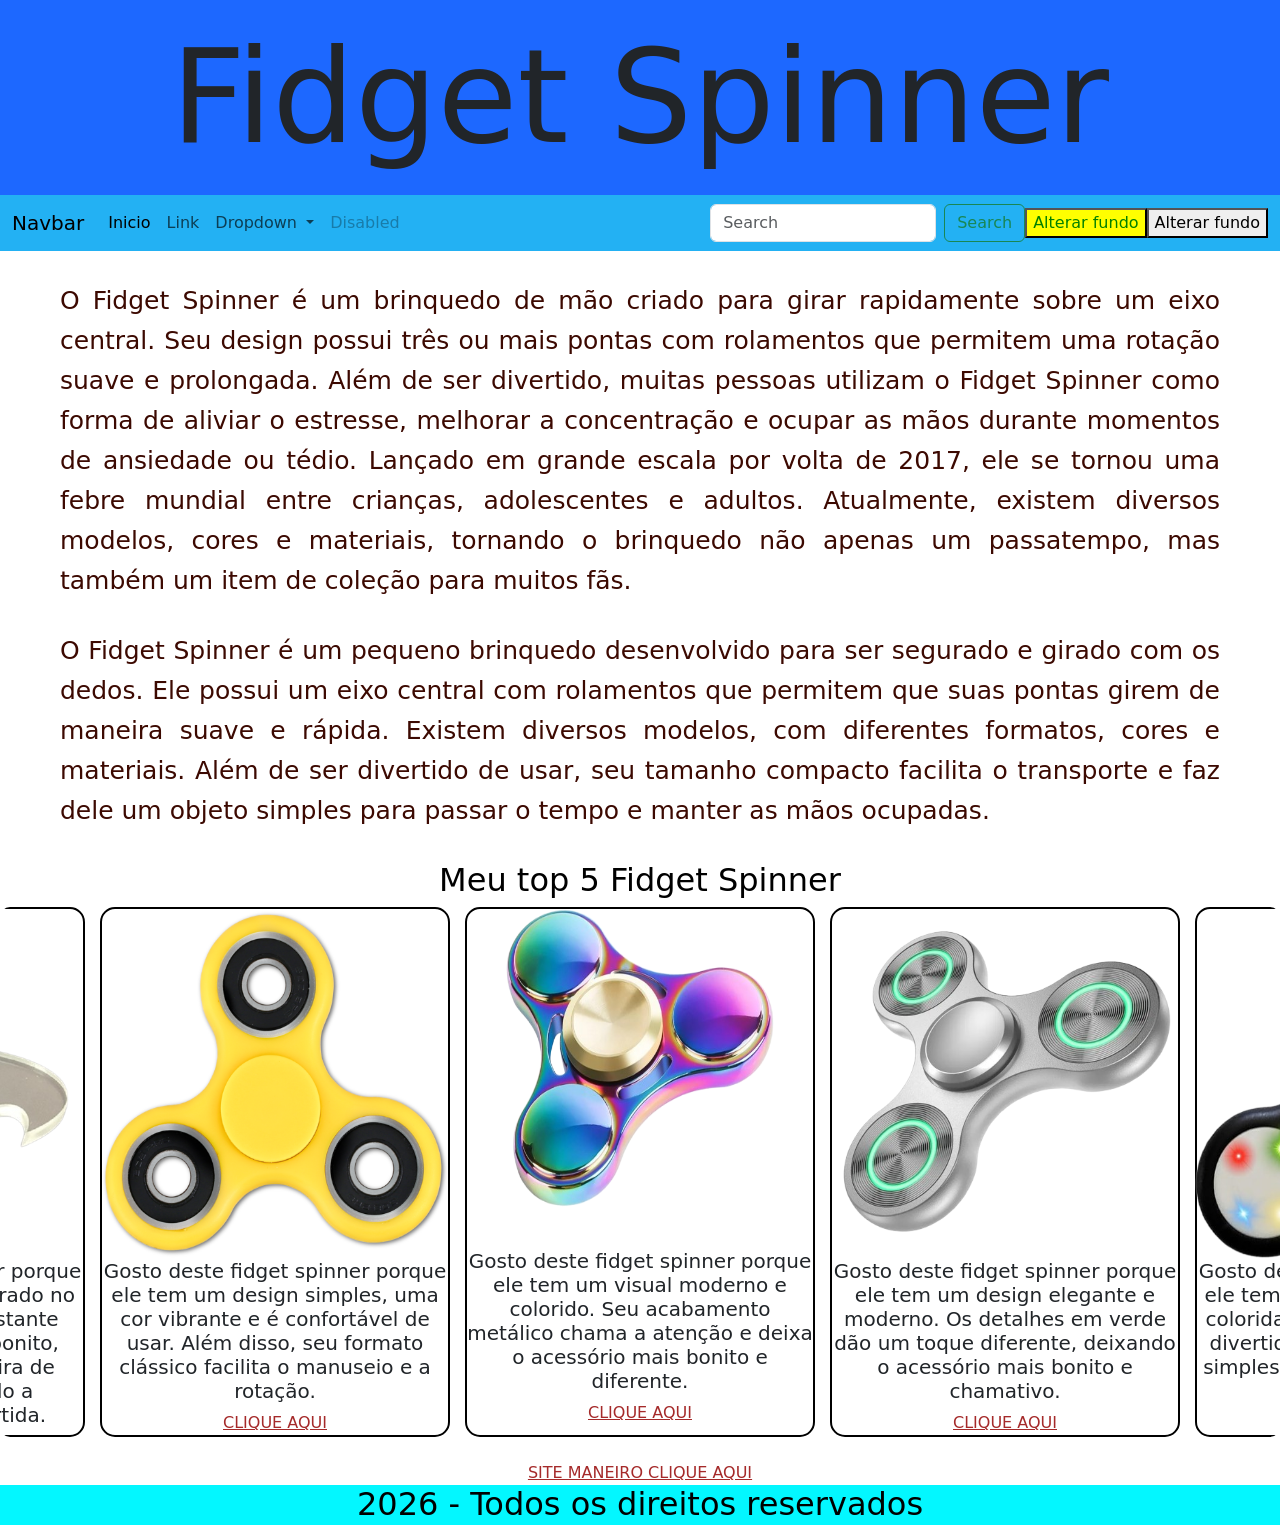
==== commit 64d4ea83: "Merge branch 'main' of https://github.com/MarceloGeschwind/SIte-do-melhor-objeto-do-Mundo" ====
--- a/index.html
+++ b/index.html
@@ -196,8 +196,11 @@
 
         <a id="b" href="https://ffffidget.com/"> SITE MANEIRO CLIQUE AQUI</a>
 
+
+
         <footer>
             <h2>2026 - Todos os direitos reservados</h2>
+
         </footer>
     </section>
 
--- a/CSS/style.css
+++ b/CSS/style.css
@@ -1,10 +1,10 @@
 header {
     font-size: 130px !important;
-    background-color: red !important;
+    background-color: rgb(29, 104, 255) !important;
 }
 
 .navbar {
-    background-color: rgb(164, 249, 149) !important;
+    background-color: rgb(35, 177, 243) !important;
 }
 
 p {
@@ -88,7 +88,7 @@
 }
 
 footer {
-    background-color: rgb(115, 7, 7) !important;
+    background-color: rgb(3, 247, 255) !important;
     width: 100% !important;
     height: 40px !important;
 }
